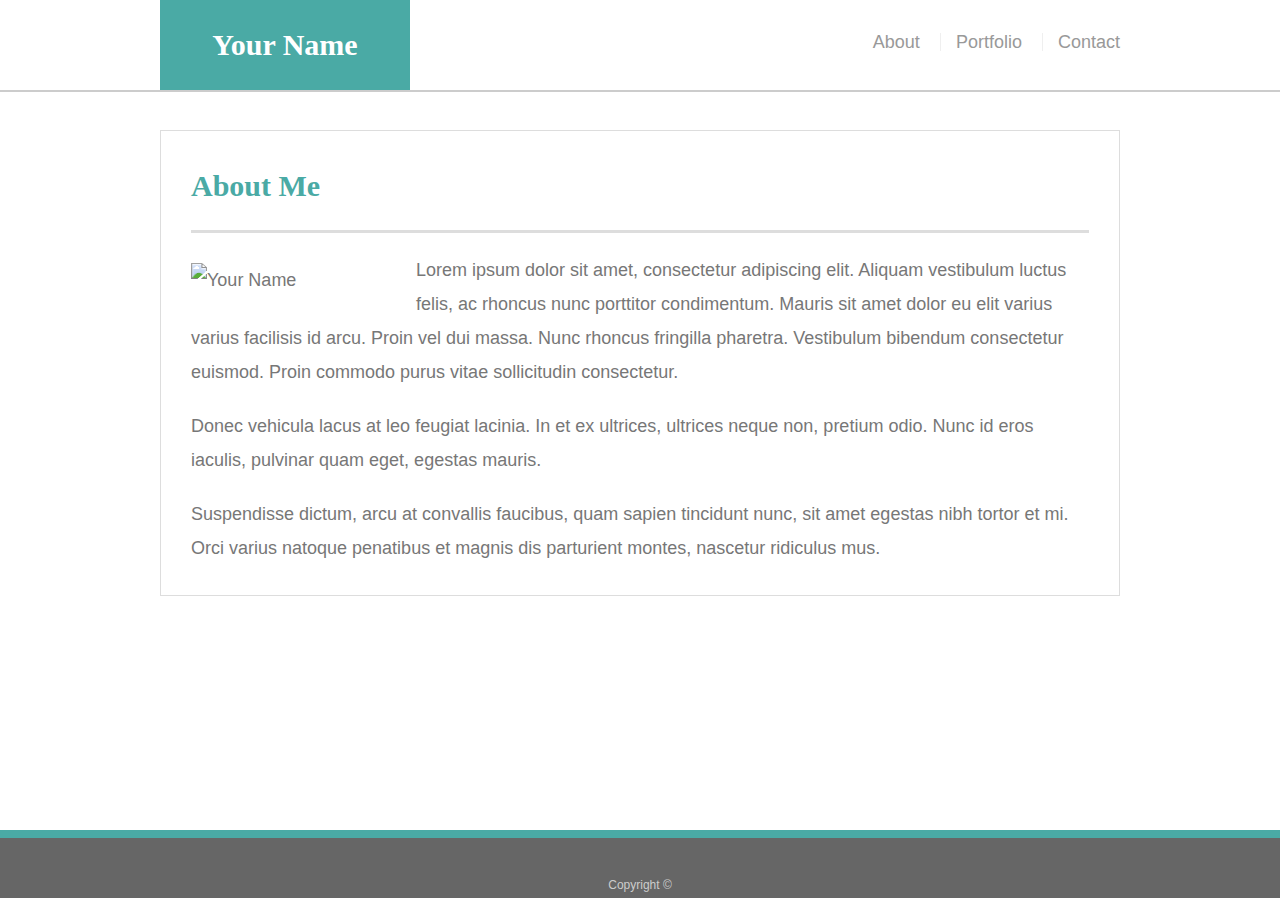
==== index.html @ 35a3458d "initial template" ====
<!doctype html>
<html lang="en-us">

<head>
  <meta charset="UTF-8">
  <title>About | Your Name</title>
  <link rel="stylesheet" type="text/css" href="assets/css/reset.css">
  <link rel="stylesheet" type="text/css" href="assets/css/style.css">
</head>

<body>

  <header id="masthead">
    <div class="container">
      <a href="index.html" id="logo">Your Name</a>
      <nav>
        <a href="index.html">About</a>
        <a href="portfolio.html">Portfolio</a>
        <a href="contact.html">Contact</a>
      </nav>
    </div>
  </header>

  <div id="main-container" class="container">
    <section class="main-section">
      <h1>About Me</h1>

      <img src="assets/images/cat.jpg" class="auth-image" alt="Your Name">

      <p>Lorem ipsum dolor sit amet, consectetur adipiscing elit. Aliquam vestibulum luctus felis, ac rhoncus nunc porttitor condimentum. Mauris sit amet dolor eu elit varius varius facilisis id arcu. Proin vel dui massa. Nunc rhoncus fringilla pharetra. Vestibulum bibendum consectetur euismod. Proin commodo purus vitae sollicitudin consectetur.</p>

      <p>Donec vehicula lacus at leo feugiat lacinia. In et ex ultrices, ultrices neque non, pretium odio. Nunc id eros iaculis, pulvinar quam eget, egestas mauris.</p>

      <p>Suspendisse dictum, arcu at convallis faucibus, quam sapien tincidunt nunc, sit amet egestas nibh tortor et mi. Orci varius natoque penatibus et magnis dis parturient montes, nascetur ridiculus mus.</p>

    </section>

  </div>

  <footer>
    <div class="container">
      Copyright &copy; 
    </div>
  </footer>
</body>

</html>
---- assets/css/style.css ----
body {
    font-family: Arial, "Helvetica Neue", Helvetica, sans-serif;
    font-size: 18px;
    line-height: 34px;
    color: #777;
    background: url("../images/concrete_seamless.png");
  }
  
  * {
    box-sizing: border-box;
  }
  
  /* general */
  
  .container {
    width: 100%;
    max-width: 960px;
    margin: 0 auto;
    clear: both;
  }
  
  h1,
  h2,
  h3,
  p {
    margin-bottom: 20px;
  }
  
  p:last-child {
    margin-bottom: 0;
  }
  
  h1,
  h2,
  h3 {
    font-family: Georgia, Times, "Times New Roman", serif;
    font-weight: 700;
    color: #4aaaa5;
  }
  
  h1 {
    padding-bottom: 20px;
    font-size: 30px;
    line-height: 49px;
    border-bottom: 3px solid #ddd;
  }
  
  h2,
  h3 {
    font-size: 22px;
  }
  
  /* header */
  
  #masthead {
    position: fixed;
    z-index: 99;
    width: 100%;
    margin: 0 0 30px;
    overflow: auto;
    color: #fff;
    background: #fff;
    border-bottom: 2px solid #ccc;
  }
  
  #logo {
    float: left;
    width: 250px;
    height: 90px;
    font-family: Georgia, Times, "Times New Roman", serif;
    font-size: 30px;
    font-weight: 700;
    line-height: 90px;
    color: #fff;
    text-align: center;
    text-decoration: none;
    background: #4aaaa5;
  }
  
  nav {
    float: right;
    margin-top: 25px;
  }
  
  nav a {
    display: inline-block;
    padding-left: 15px;
    margin-left: 15px;
    line-height: 18px;
    color: #999;
    text-decoration: none;
    border-left: 1px solid #efefef;
  }
  
  nav a:first-child {
    border-left: 0 none;
  }
  
  /* footer */
  
  footer {
    padding: 30px 0;
    clear: both;
    font-size: 12px;
    color: #fff;
    color: #ccc;
    text-align: center;
    background: #666;
    border-top: 8px solid #4aaaa5;
    height: 50px;
  }
  
  h3, h2 {
    padding-bottom: 20px;
    margin-bottom: 15px;
    line-height: 22px;
    border-bottom: 2px solid #eee;
  }
  
  /* main */
  
  #main-container {
    padding-top: 130px;
    min-height: calc(100vh - 70px);
  }
  
  .main-section {
    float: left;
    width: 100%;
    max-width: 960px;
    padding: 30px;
    margin: 0 0 40px;
    background: #fff;
    border: 1px solid #ddd;
  }
  
  /* portfolio page */
  
  .work {
    position: relative;
    float: left;
    width: 274px;
    margin: 20px 0 25px;
    overflow: auto;
  }
  
  .work:nth-child(even) {
    margin-right: 40px;
  }
  
  .work img {
    width: 100%;
    border: 0 none;
    opacity: 0.8;
  }
  
  .work h3 {
    position: absolute;
    bottom: 20px;
    width: 100%;
    padding: 15px;
    margin-bottom: 0;
    font-weight: 300;
    line-height: 30px;
    color: #fff;
    text-align: center;
    background: #4aaaa5;
    border-bottom: 0;
  }
  
  .auth-image {
    float: left;
    width: 200px;
    height: auto;
    margin-top: 10px;
    margin-right: 25px;
  }
  
  /* contact page */
  
  #contact-form ul {
    margin-bottom: 20px;
  }
  
  #contact-form li {
    margin-bottom: 10px;
  }
  
  label,
  input[type=text],
  input[type=email],
  textarea {
    display: block;
    width: 100%;
  }
  
  input[type=text],
  input[type=email],
  textarea {
    height: 35px;
    padding: 0 10px;
    font-size: 14px;
    border: 1px solid #ddd;
  }
  
  textarea {
    height: 200px;
  }
  
  input[type=submit] {
    padding: 10px 30px;
    font-size: 18px;
    color: #fff;
    cursor: pointer;
    background: #4aaaa5;
    border: 0 none;
  }
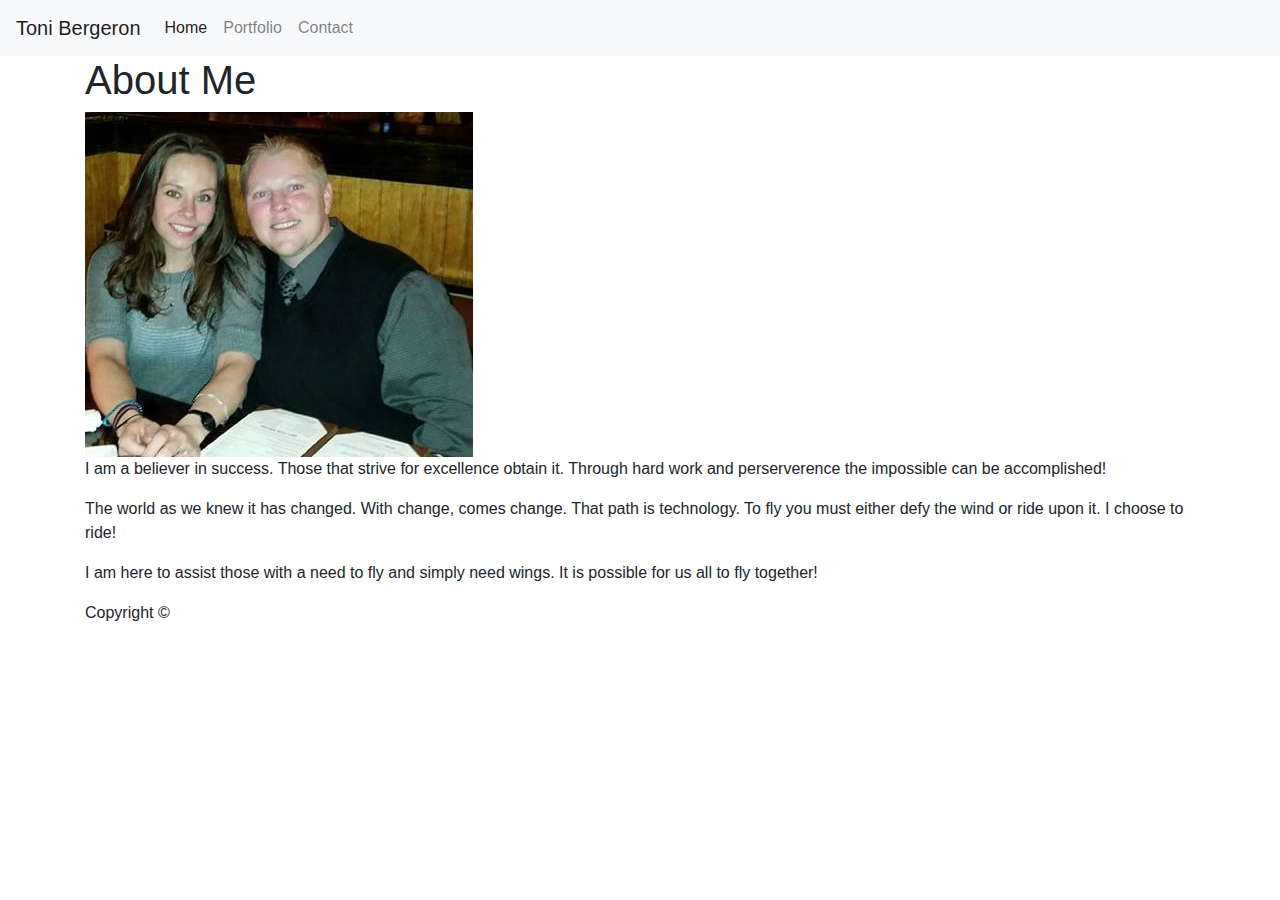
==== commit e5112ed5: "changes" ====
--- a/index.html
+++ b/index.html
@@ -3,35 +3,44 @@
 
 <head>
   <meta charset="UTF-8">
-  <title>About | Your Name</title>
-  <link rel="stylesheet" type="text/css" href="assets/css/reset.css">
-  <link rel="stylesheet" type="text/css" href="assets/css/style.css">
+  <title>About | Your Toni Bergeron</title>
+  <link rel="stylesheet" type="text/css" href="https://stackpath.bootstrapcdn.com/bootstrap/4.1.1/css/bootstrap.min.css">
+
 </head>
 
 <body>
 
-  <header id="masthead">
-    <div class="container">
-      <a href="index.html" id="logo">Your Name</a>
-      <nav>
-        <a href="index.html">About</a>
-        <a href="portfolio.html">Portfolio</a>
-        <a href="contact.html">Contact</a>
-      </nav>
+  <nav class="navbar navbar-expand-lg navbar-light bg-light">
+    <a class="navbar-brand" href="index.html">Toni Bergeron</a>
+    <button class="navbar-toggler" type="button" data-toggle="collapse" data-target="#navbarNav" aria-controls="navbarNav" aria-expanded="false" aria-label="Toggle navigation">
+      <span class="navbar-toggler-icon"></span>
+    </button>
+    <div class="collapse navbar-collapse" id="navbarNav">
+      <ul class="navbar-nav">
+        <li class="nav-item active">
+          <a class="nav-link" href="index.html">Home <span class="sr-only">(current)</span></a>
+        </li>
+        <li class="nav-item">
+          <a class="nav-link" href="portfolio.html">Portfolio</a>
+        </li>
+        <li class="nav-item">
+          <a class="nav-link" href="contact.html">Contact</a>
+        </li>
+        </ul>
     </div>
-  </header>
+  </nav>
 
   <div id="main-container" class="container">
     <section class="main-section">
       <h1>About Me</h1>
 
-      <img src="assets/images/cat.jpg" class="auth-image" alt="Your Name">
+      <img src="assets/images/attempt to convert.jpg" class="image" alt="Toni Bergeron">
 
-      <p>Lorem ipsum dolor sit amet, consectetur adipiscing elit. Aliquam vestibulum luctus felis, ac rhoncus nunc porttitor condimentum. Mauris sit amet dolor eu elit varius varius facilisis id arcu. Proin vel dui massa. Nunc rhoncus fringilla pharetra. Vestibulum bibendum consectetur euismod. Proin commodo purus vitae sollicitudin consectetur.</p>
+      <p>I am a believer in success. Those that strive for excellence obtain it. Through hard work and perserverence the impossible can be accomplished!</p>
 
-      <p>Donec vehicula lacus at leo feugiat lacinia. In et ex ultrices, ultrices neque non, pretium odio. Nunc id eros iaculis, pulvinar quam eget, egestas mauris.</p>
+      <p>The world as we knew it has changed. With change, comes change. That path is technology. To fly you must either defy the wind or ride upon it. I choose to ride!</p>
 
-      <p>Suspendisse dictum, arcu at convallis faucibus, quam sapien tincidunt nunc, sit amet egestas nibh tortor et mi. Orci varius natoque penatibus et magnis dis parturient montes, nascetur ridiculus mus.</p>
+      <p>I am here to assist those with a need to fly and simply need wings. It is possible for us all to fly together!</p>
 
     </section>
 
